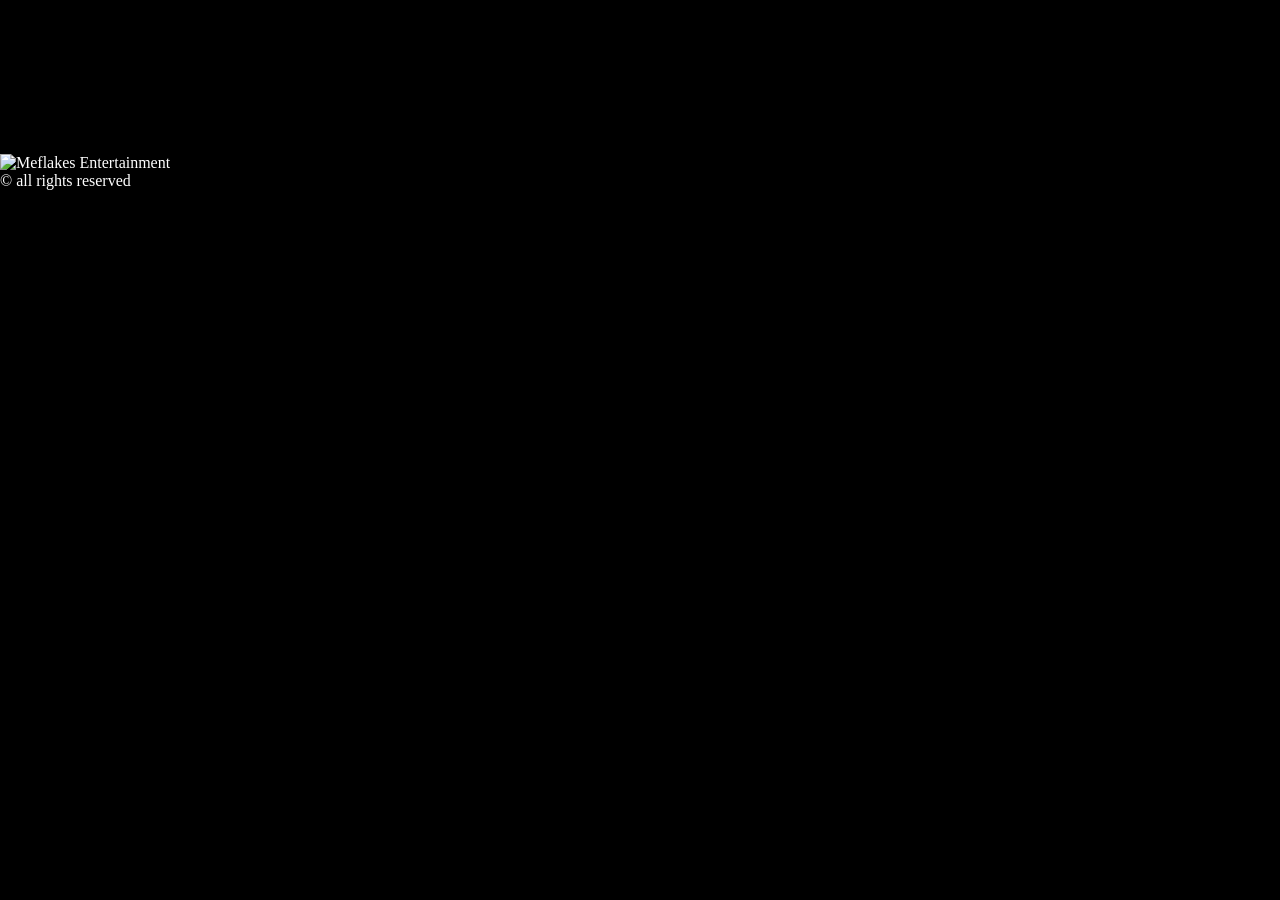
==== index.html @ db39bc2e "Add initial HTML structure for the website" ====
<!doctype html>
<html lang="en" dir="ltr">
  
<head>
<style>
html{background:#000}
body{background:#000;margin:0;color:#fff}
</style>
  
  <meta charset="utf-8">
  <meta name="viewport" content="width=device-width, initial-scale=1">

  <title>mflks entertainment</title>
  <meta name="description" content="blood, fear and nothin' more.">

  <meta name="referrer" content="strict-origin-when-cross-origin">
  <meta name="robots" content="index, follow">

  <meta http-equiv="X-UA-Compatible" content="IE=edge">

  <!-- CSP лучше ставить HTTP-заголовком на сервере, не meta -->
  <!-- X-Frame-Options, HSTS, nosniff тоже ставятся заголовками, не HTML -->

  <link rel="canonical" href="https://www.meflakes.me/">

  <link rel="icon" href="/favicon.ico" sizes="any">
  <link rel="icon" href="/icon.svg" type="image/svg+xml">
  <link rel="apple-touch-icon" href="/apple-touch-icon.png">
  

  <meta name="theme-color" content="#000000">
  <meta name="color-scheme" content="light dark">

  <meta property="og:type" content="website">
  <meta property="og:title" content="mflks entertainment">
  <meta property="og:description" content="blood, fear and nothin' more.">
  <meta property="og:url" content="https://www.meflakes.me/">
  <meta property="og:image" content="https://www.meflakes.me/preview.jpg">

  <meta name="twitter:card" content="summary_large_image">
  <meta name="twitter:title" content="mflks entertainment">
  <meta name="twitter:description" content="blood, fear and nothin' more.">
  <meta name="twitter:image" content="https://www.meflakes.me/preview.jpg">

  <link rel="stylesheet" href="/addictions/css/style.css">

  <script src="/addictions/js/main.js" defer></script>
</head>

<body>
  <noscript>
    For the website to work, you need JavaScript.
  </noscript>

  <video class="bg-video" autoplay muted loop playsinline draggable="false">
    <source src="/addictions/vid/background.MP4" type="video/mp4">
  </video>

  <main id="main-content">
    <img
      class="center-card"
      src="/addictions/img/welcome_new.png"
      alt="Meflakes Entertainment"
      draggable="false"
    >

    <div class="ct-text">© all rights reserved
</div>
  </main>

  <script>
    document.querySelectorAll('img, video').forEach(el => {
      el.addEventListener('contextmenu', e => e.preventDefault());
      el.addEventListener('dragstart', e => e.preventDefault());
    });
  </script>

  <footer>
  </footer>
</body>
</html>
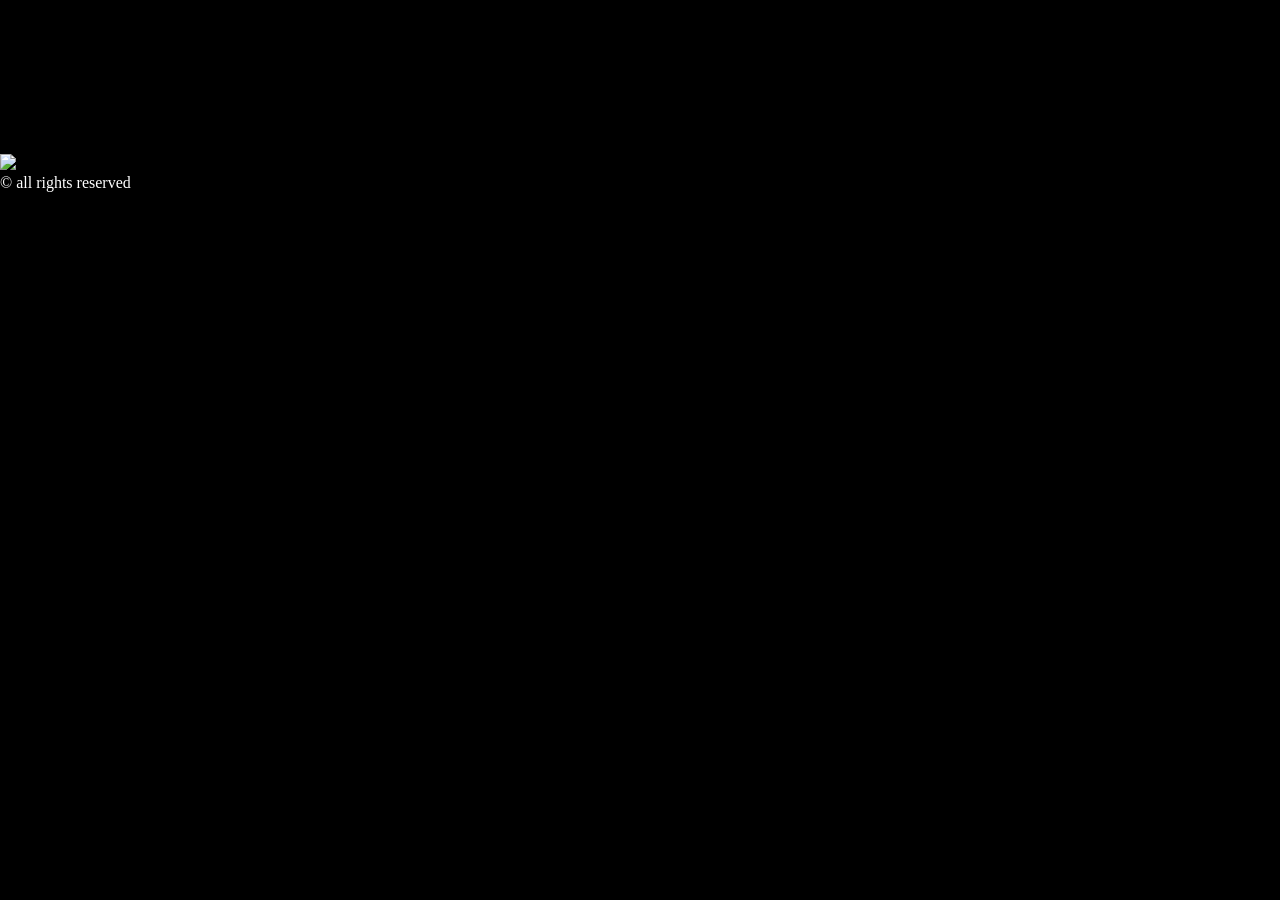
==== commit 57b3bd0a: "Update index.html" ====
--- a/index.html
+++ b/index.html
@@ -10,8 +10,8 @@
   <meta charset="utf-8">
   <meta name="viewport" content="width=device-width, initial-scale=1">
 
-  <title>mflks entertainment</title>
-  <meta name="description" content="blood, fear and nothin' more.">
+  <title>dmstuck [главная]</title>
+  <meta name="description" content="платформа для общения.">
 
   <meta name="referrer" content="strict-origin-when-cross-origin">
   <meta name="robots" content="index, follow">
@@ -21,26 +21,26 @@
   <!-- CSP лучше ставить HTTP-заголовком на сервере, не meta -->
   <!-- X-Frame-Options, HSTS, nosniff тоже ставятся заголовками, не HTML -->
 
-  <link rel="canonical" href="https://www.meflakes.me/">
+  <link rel="canonical" href="https://www.dmstck.com/">
 
-  <link rel="icon" href="/favicon.ico" sizes="any">
-  <link rel="icon" href="/icon.svg" type="image/svg+xml">
-  <link rel="apple-touch-icon" href="/apple-touch-icon.png">
+  <link rel="icon" href="/addictions/imgs/favicon.ico" sizes="any">
+  <link rel="icon" href="/addictions/imgs/icon.svg" type="image/svg+xml">
+  <link rel="apple-touch-icon" href="/addictions/imgs/apple-touch-icon.png">
   
 
   <meta name="theme-color" content="#000000">
   <meta name="color-scheme" content="light dark">
 
   <meta property="og:type" content="website">
-  <meta property="og:title" content="mflks entertainment">
-  <meta property="og:description" content="blood, fear and nothin' more.">
-  <meta property="og:url" content="https://www.meflakes.me/">
-  <meta property="og:image" content="https://www.meflakes.me/preview.jpg">
+  <meta property="og:title" content="dmstuck [главная]">
+  <meta property="og:description" content="платформа для общения.">
+  <meta property="og:url" content="https://www.dmstck.com/">
+  <meta property="og:image" content="https://www.dmstck.com/addictions/imgs/preview.jpg">
 
   <meta name="twitter:card" content="summary_large_image">
-  <meta name="twitter:title" content="mflks entertainment">
-  <meta name="twitter:description" content="blood, fear and nothin' more.">
-  <meta name="twitter:image" content="https://www.meflakes.me/preview.jpg">
+  <meta name="twitter:title" content="dmstuck [главная]">
+  <meta name="twitter:description" content="платформа для общения.">
+  <meta name="twitter:image" content="https://www.dmstck.com/addictions/imgs/preview.jpg">
 
   <link rel="stylesheet" href="/addictions/css/style.css">
 
@@ -60,7 +60,6 @@
     <img
       class="center-card"
       src="/addictions/img/welcome_new.png"
-      alt="Meflakes Entertainment"
       draggable="false"
     >
 
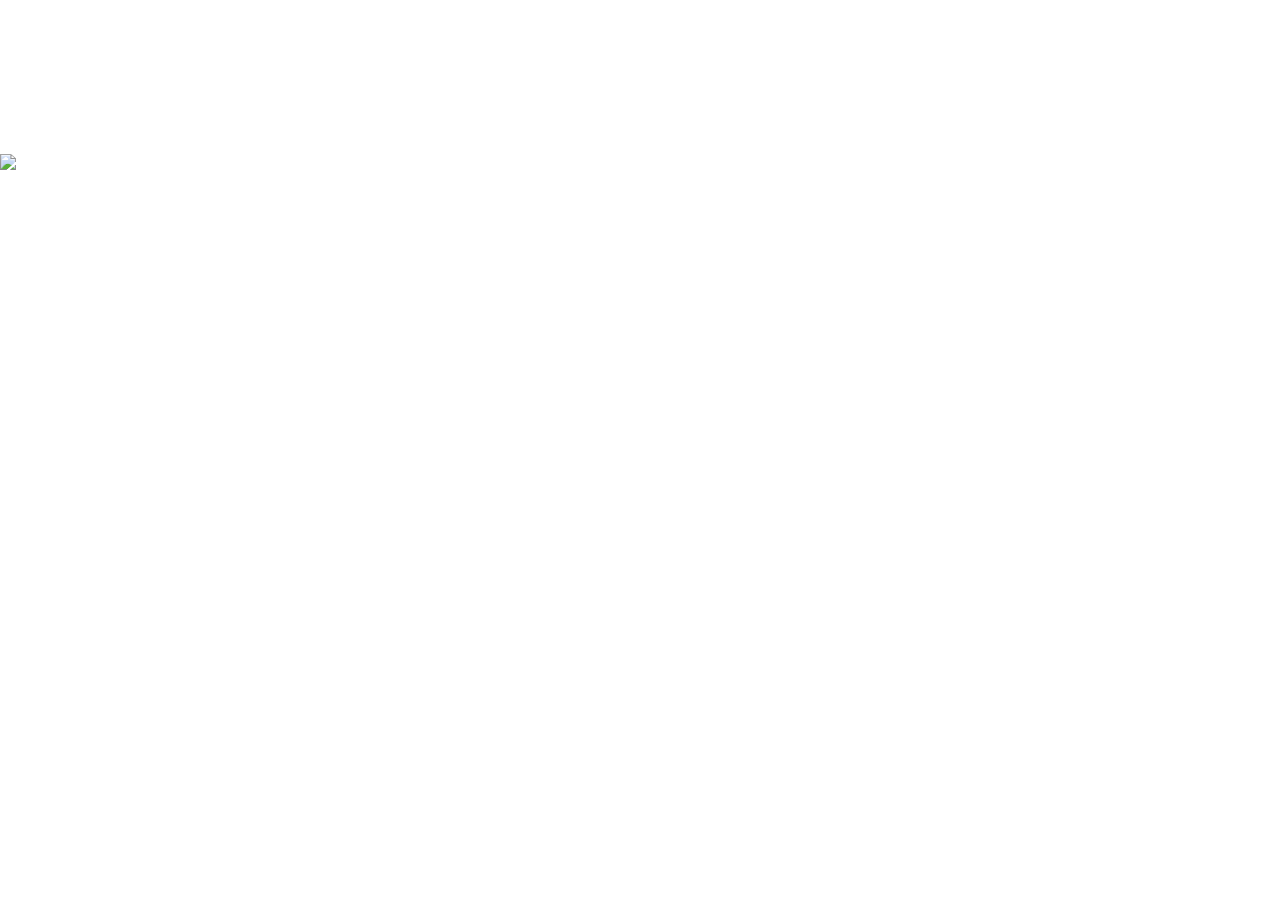
==== commit 78f43c92: "Update index.html" ====
--- a/index.html
+++ b/index.html
@@ -1,10 +1,10 @@
-  <!doctype html>
-<html lang="en" dir="ltr">
+<!doctype html>
+<html lang="ru" dir="ltr">
   
 <head>
 <style>
-html{background:#000}
-body{background:#000;margin:0;color:#fff}
+html{background:#fff}
+body{background:#fff;margin:0;color:#fff}
 </style>
   
   <meta charset="utf-8">
@@ -53,13 +53,13 @@
   </noscript>
 
   <video class="bg-video" autoplay muted loop playsinline draggable="false">
-    <source src="/addictions/vid/background.MP4" type="video/mp4">
+    <source src="/addictions/vids/background.MP4" type="video/mp4">
   </video>
 
   <main id="main-content">
     <img
       class="center-card"
-      src="/addictions/img/welcome_new.png"
+      src="/addictions/imgs/welcome_new.png"
       draggable="false"
     >
 
